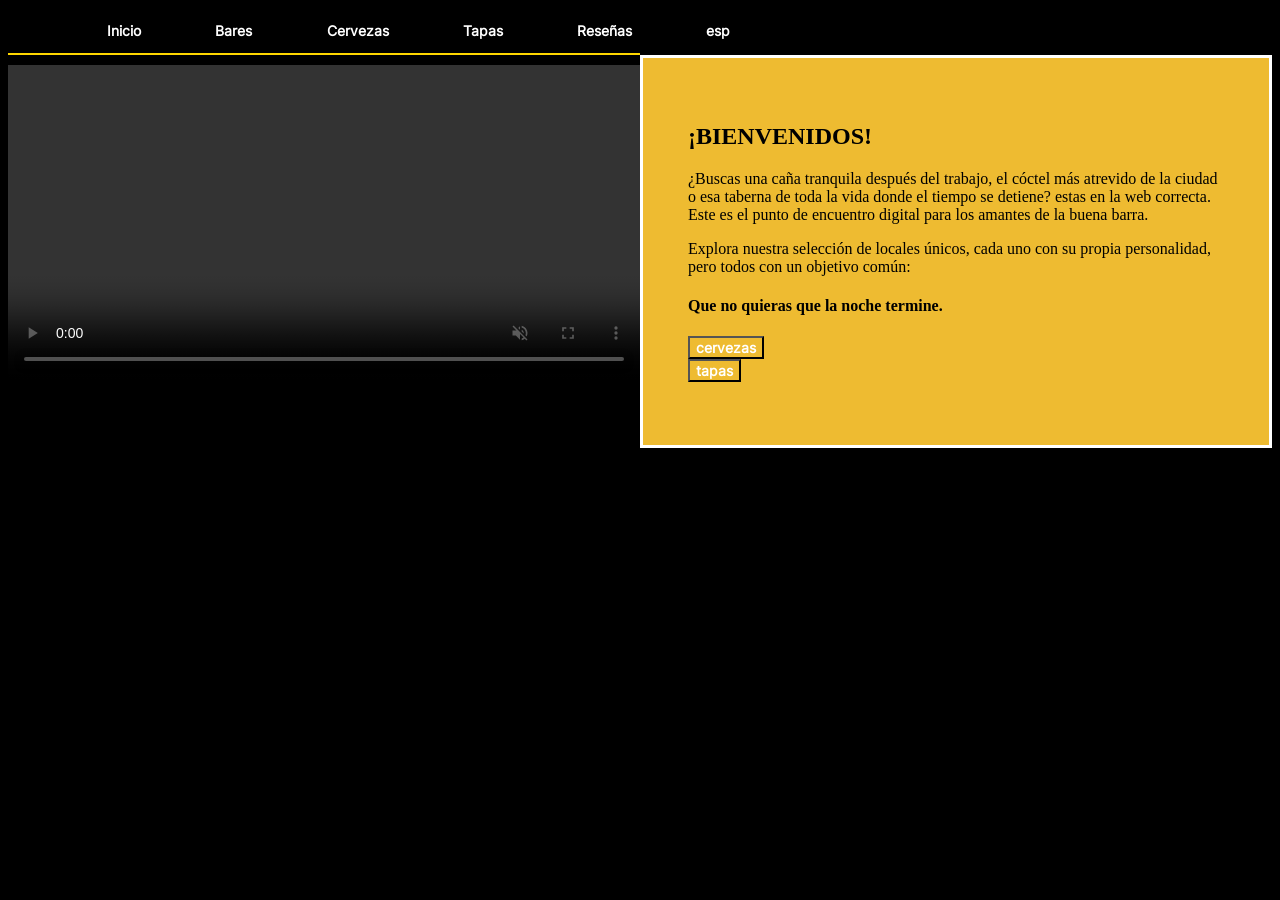
==== index.html @ fc10fe1e "first commit" ====
<!DOCTYPE html>
<html lang="es">

<head>
    <meta charset="UTF-8">
   <meta name="viewport" content="width=device-width, initial-scale=1.0">
  <link rel="stylesheet" href="css/misestilos.css">

    <title>plis plas movil</title>
    <script src="JS/ingles.js" defer></script>
</head>

<body>

    <div class="contenedor">
        <nav>
            <ul>

                <li><a href="index.html">Inicio</a></li>
                <li><a href="indexbares.html">Bares</a></li>
                <li><a href="indexcervezas.html">Cervezas</a></li>
                <li><a href="indextapas.html">Tapas</a></li>
                <li><a href="indexreseña.html">Reseñas</a></li>
                <li id="idioma">
                    <span id="iconoIng" class="cast">esp</span>

                    <span id="iconoEsp" class="eng">ing</span>
                </li>
            </ul>
            <div class="linea-dorada"></div>
        </nav>


        <main>
            <video src="videos/vecteezy_food-and-drink-male-friends-are-happy-drinking-beer-and_33857835.MOV" autoplay
                muted controls>
                <code>video</code>.
            </video>
        </main>


        <div class="recuadro-mostaza">
            <div class="texto-bienvenida">
                <h2 class="cast">¡BIENVENIDOS!</h2>
                <h2 class="eng">¡Welcome!</h2>

                <p class="eng">Looking for a quiet beer after work, the most daring cocktail in town, or that classic
                    pub where time</p>

                <p>¿Buscas una caña tranquila después del trabajo, el cóctel más atrevido de la ciudad o esa taberna de
                    toda la vida donde el tiempo se detiene? estas en la web correcta. Este es el punto de encuentro
                    digital para los amantes de la buena barra.</p>
                <p>Explora nuestra selección de locales únicos, cada uno con su propia personalidad, pero todos con un
                    objetivo común: </p>

                <h4>Que no quieras que la noche termine.</h4>

            </div>

            <div>
                <button class="cervezas">
                    <a href="indexcervezas.html">cervezas</a>
                </button>
            </div>

            <div>
                <button class="tapas">
                    <a href="indextapas.html">tapas</a>
                </button>
            </div>

            <div class="pie-pagina">
                <img src="img/Sin título-1 (12).png" alt="">
            </div>
        </div> -->
    </div>
</body>

</html>
---- css/misestilos.css ----
.menu span {
    color: #ffffff;
    transition: all .3s ease-in-out;
    margin: 2px;
}

#idioma {
    display: flex;
    margin-right: 20px;
}

#idioma:hover {
    cursor: pointer;
}

#iconoIng:hover {
    color: #FFC05A;
    transform: scale(1.3);
}

#iconoEsp:hover {
    color: #FFC05A;
    transform: scale(1.3);
}

.oculta {
    display: none;
}




li a:hover {
    color: #eebb31;

}

nav,
ul,
li,
a {
    color: rgb(255, 255, 255);
    text-decoration: none;
    font-size:14px;
    font-weight: bold;
    font-family: inter;

}

body{
    background-color: black;
}

.contenedor {
    display: grid;
    grid-template-columns: 1fr;
    
}

@media (min-width: 768px) {
    .contenedor {
        grid-template-columns: 1fr 1fr;
    }

    @font-face {
    font-family: inter;
    src: url(../fnts/Inter-Regular.ttf);
}
}


.contenedor nav ul{
    display: flex;
    gap: 15px;
}




.contenedor nav ul li {
    list-style: none;
}

@media( min-width:768px){
 .contenedor nav ul li {
    list-style: none;
    margin-left: 10%;
}
}


.linea-dorada {
    border-bottom: 2px solid gold ;
}

main {
    margin-top: 10px;
    width: 100%;
}
@media (min-width: 768px) {
    main {
        grid-column: 1/2;
    }
}

main video {
    width: 100%;
}


.recuadro-mostaza {
    
background-color: #eebb31;
border: 3px solid white;
}

@media(min-width:768px){
  .recuadro-mostaza {
    
background-color: #eebb31;
border: 3px solid white;
padding: 45px;
}  
}

.cervezas {
    background-color: #eebb31;
}
.tapas{
    background-color: #eebb31;
}
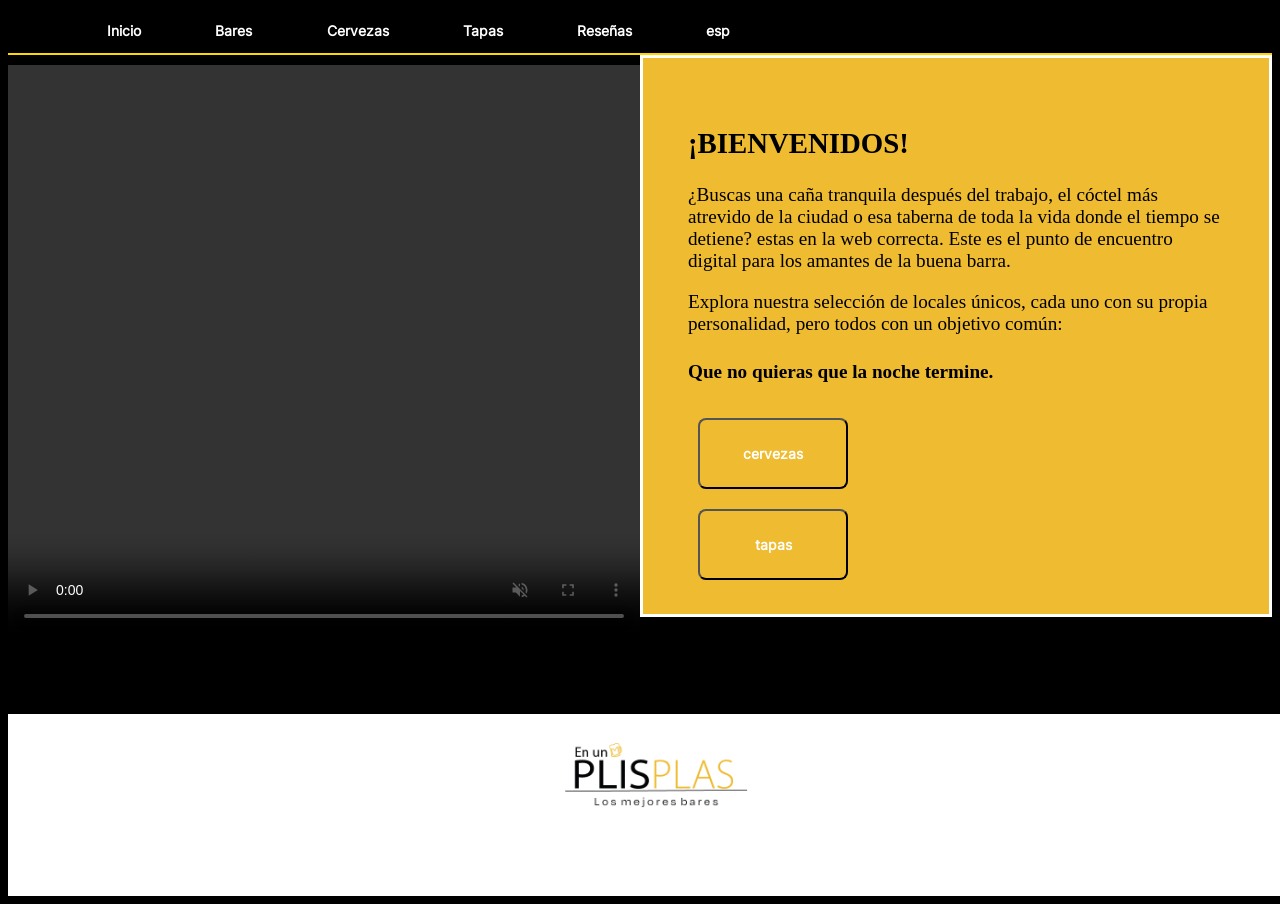
==== commit b93efaa6: "actualizacion del index" ====
--- a/index.html
+++ b/index.html
@@ -32,7 +32,7 @@
 
 
         <main>
-            <video src="videos/vecteezy_food-and-drink-male-friends-are-happy-drinking-beer-and_33857835.MOV" autoplay
+            <video src="/videos/raquel-valero.mp4" autoplay
                 muted controls>
                 <code>video</code>.
             </video>
@@ -69,11 +69,14 @@
                 </button>
             </div>
 
-            <div class="pie-pagina">
-                <img src="img/Sin título-1 (12).png" alt="">
+        </div> 
+    </div>
+
+ <div class="pie-pagina">
+         <img src="img/logo1.png" alt="">
             </div>
-        </div> -->
-    </div>
+
+    
 </body>
 
 </html>
--- a/css/misestilos.css
+++ b/css/misestilos.css
@@ -1,4 +1,8 @@
-
+body {
+    font-size: 1.2rem;
+     background-color: black;
+    overflow-x: hidden;
+}
 
 .menu span {
     color: #ffffff;
@@ -49,10 +53,6 @@
 
 }
 
-body{
-    background-color: black;
-}
-
 .contenedor {
     display: grid;
     grid-template-columns: 1fr;
@@ -92,6 +92,7 @@
 
 
 .linea-dorada {
+    width: 200%;
     border-bottom: 2px solid gold ;
 }
 
@@ -107,6 +108,8 @@
 
 main video {
     width: 100%;
+    height: 100%;
+    
 }
 
 
@@ -122,6 +125,7 @@
 background-color: #eebb31;
 border: 3px solid white;
 padding: 45px;
+height: 80%;
 }  
 }
 
@@ -131,4 +135,62 @@
 .tapas{
     background-color: #eebb31;
 }
- +  .cervezas:hover, .tapas:hover {
+    background-color: #000000;  
+    transform: scale(1.05);    
+  }
+
+img{
+  width: 0%;  
+}
+
+.pie-pagina {
+  width: 120%;           
+  height: 110px;        
+  background: white;         
+  border: 1px solid #ffffff; 
+  margin-top: 20%;
+}
+img{
+  width: 50%;
+  margin-top: 4%; 
+  margin-left: 30%; 
+}
+
+
+ 
+@media(min-width:768px){
+ .cervezas, .tapas {
+    display: inline-block; 
+    background-color: #eebb31;
+    text-align: center;
+    width: 150px;
+    padding: 25px;
+    margin: 10px;
+    border-radius: 8px;
+    cursor: pointer;
+    transition: 0.3s; 
+  }
+
+  
+  .cervezas:hover, .tapas:hover {
+    background-color: #000000;  
+    transform: scale(1.05);    
+  }
+
+.pie-pagina {
+  width: 110%;           
+  height: 180px;        
+  background: white;         
+  border: 1px solid #ffffff; 
+  margin-top: 6%;
+}
+img{
+  width: 20%;
+  margin-top: 2%; 
+  margin-left: 40%; 
+}
+
+}
+
+
